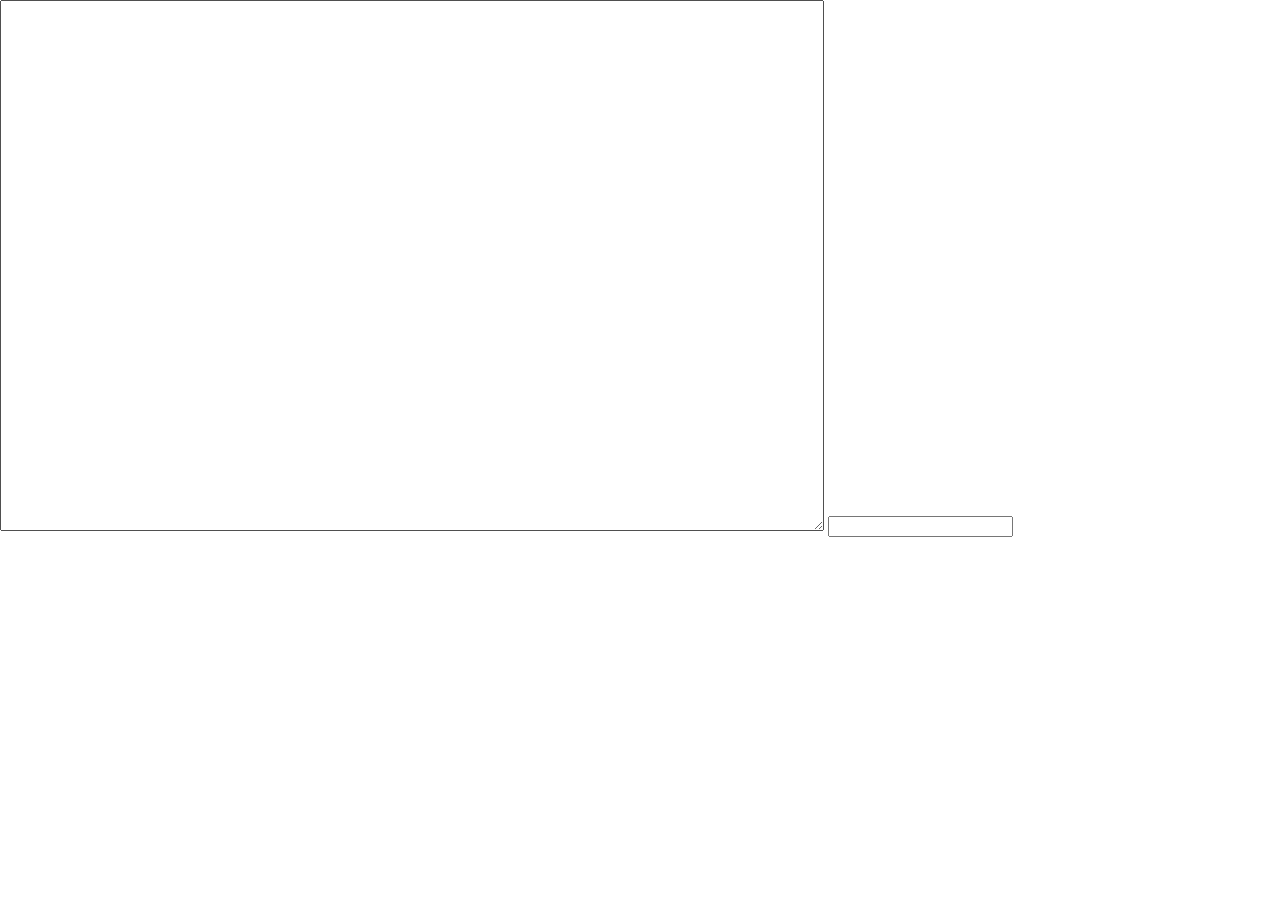
==== example/index.html @ 8a774d3f "Modify existing examples/tests to the (work in progress) proposed API." ====
<!DOCTYPE HTML>
<html style="width:100%;height:100%;">
  <head>
    <title>ModuleJS: Asynchronous CommonJS Module Loader for the web-browser</title>
    <meta http-equiv="Content-Type" content="text/html; charset=UTF-8">
    <link rel="stylesheet" type="text/css" href="console.css">
    <script type="text/javascript" src="../SandboxJS/Sandbox.js"></script>
    <script type="text/javascript" src="../Module.js"></script>
    <script type="text/javascript">
      window.onload = function() {
        module.load('./test', function(test) {
          conosle.log("Done!");
        });
      }
    </script>
  </head>
  <body style="width:100%;height:100%;padding:0;margin:0;">
    <div id="console">
      <textarea id="stdout" rows="35" cols="100"></textarea>
      <input type="text" id="input" />
    </div>
  </body>
</html>
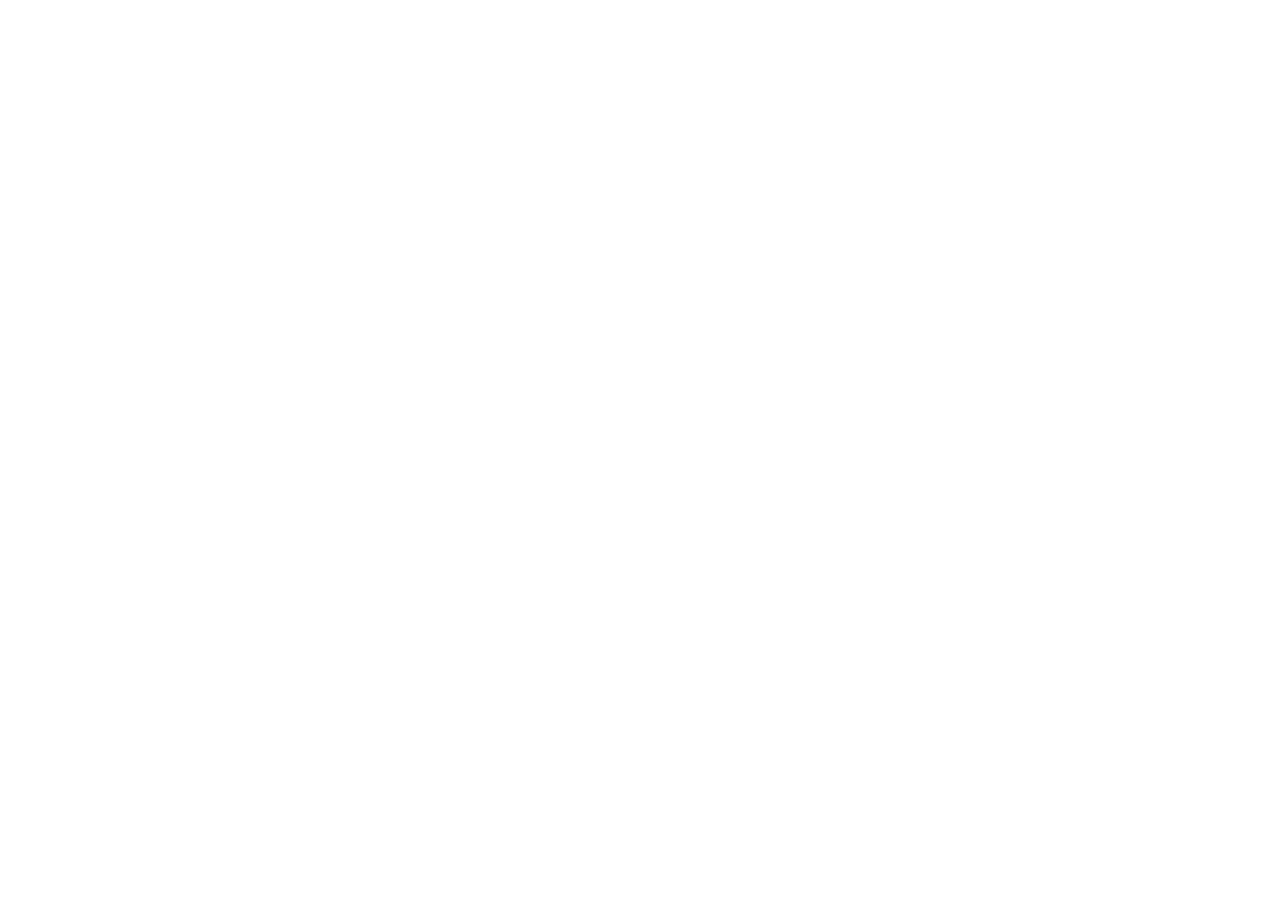
==== commit 113baf0e: "And now `console.log()` seems to be working... awesome!" ====
--- a/example/index.html
+++ b/example/index.html
@@ -9,15 +9,11 @@
     <script type="text/javascript">
       window.onload = function() {
         module.load('./test', function(test) {
-          conosle.log("Done!");
+          console.log("Done!");
         });
       }
     </script>
   </head>
-  <body style="width:100%;height:100%;padding:0;margin:0;">
-    <div id="console">
-      <textarea id="stdout" rows="35" cols="100"></textarea>
-      <input type="text" id="input" />
-    </div>
+  <body id="console">
   </body>
 </html>
